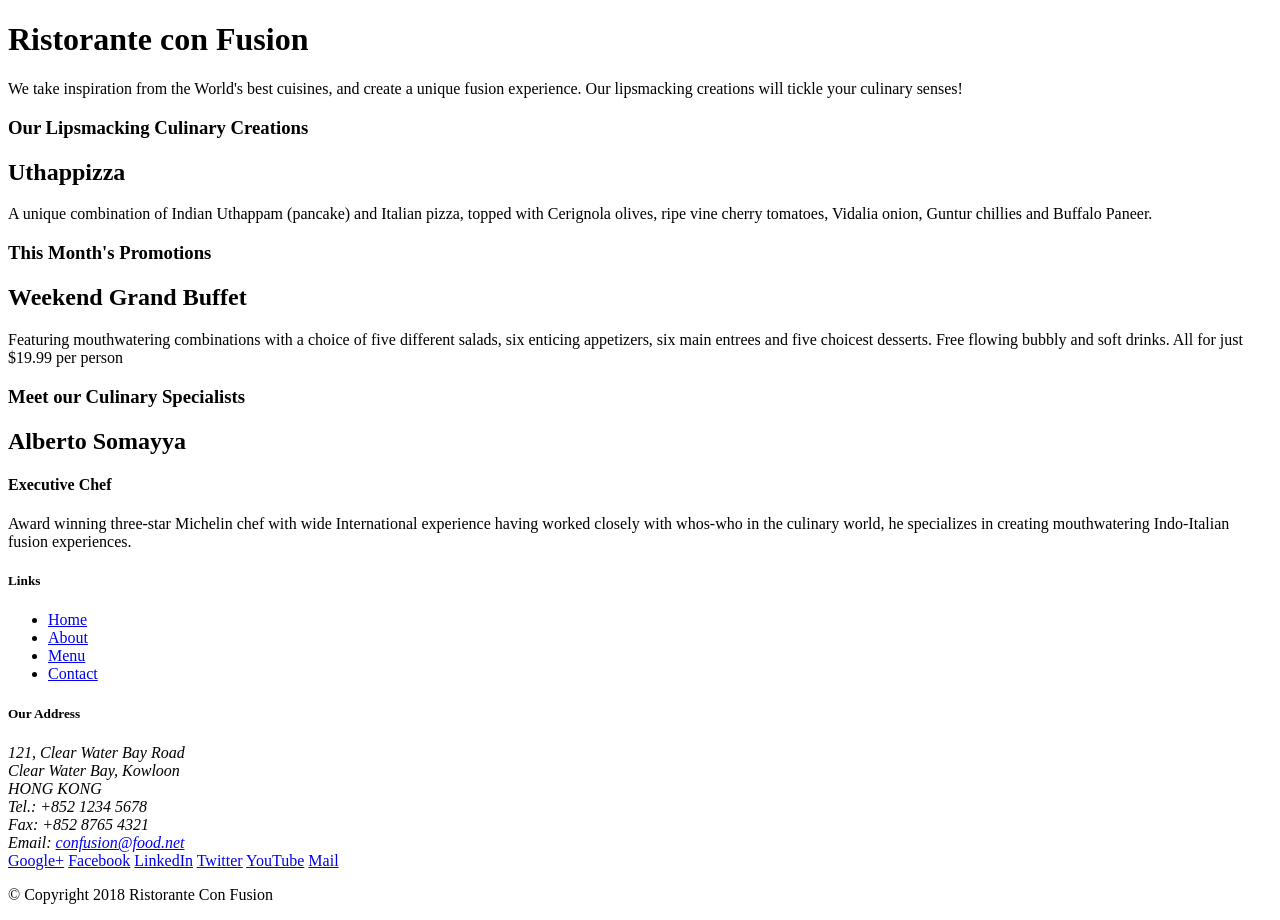
==== index.html @ 27001320 "first intialize" ====
<!DOCTYPE html>
<html lang="en">

<head>
    <title>Ristorante Con Fusion</title>
</head>

<body>

    <header>
        <div>
            <div>
                <div>
                    <h1>Ristorante con Fusion</h1>
                    <p>We take inspiration from the World's best cuisines, and create a unique fusion experience. Our lipsmacking creations will tickle your culinary senses!</p>
                </div>
                <div>
                </div>
            </div>
        </div>
    </header>

    <div>
        <div>
            <div>
                <h3>Our Lipsmacking Culinary Creations</h3>
            </div>
            <div>
                <h2>Uthappizza</h2>
                <p>A unique combination of Indian Uthappam (pancake) and Italian pizza, topped with Cerignola olives, ripe vine cherry tomatoes, Vidalia onion, Guntur chillies and Buffalo Paneer.</p>
            </div>
        </div>


        <div>
            <div>
                <h3>This Month's Promotions</h3>
            </div>
            <div>
                <h2>Weekend Grand Buffet</h2>
                <p>Featuring mouthwatering combinations with a choice of five different salads, six enticing appetizers, six main entrees and five choicest desserts. Free flowing bubbly and soft drinks. All for just $19.99 per person </p>
            </div>
        </div>

        <div>
            <div>
                <h3>Meet our Culinary Specialists</h3>
            </div>
            <div>
                <h2>Alberto Somayya</h2>
                <h4>Executive Chef</h4>
                <p>Award winning three-star Michelin chef with wide International experience having worked closely with whos-who in the culinary world, he specializes in creating mouthwatering Indo-Italian fusion experiences. </p>
            </div>
        </div>
    </div>

    <footer>
        <div>
            <div>             
                <div>
                    <h5>Links</h5>
                    <ul>
                        <li><a href="#">Home</a></li>
                        <li><a href="#">About</a></li>
                        <li><a href="#">Menu</a></li>
                        <li><a href="#">Contact</a></li>
                    </ul>
                </div>
                <div>
                    <h5>Our Address</h5>
                    <address>
		              121, Clear Water Bay Road<br>
		              Clear Water Bay, Kowloon<br>
		              HONG KONG<br>
		              Tel.: +852 1234 5678<br>
		              Fax: +852 8765 4321<br>
		              Email: <a href="mailto:confusion@food.net">confusion@food.net</a>
		           </address>
                </div>
                <div>
                    <div>
                        <a href="http://google.com/+">Google+</a>
                        <a href="http://www.facebook.com/profile.php?id=">Facebook</a>
                        <a href="http://www.linkedin.com/in/">LinkedIn</a>
                        <a href="http://twitter.com/">Twitter</a>
                        <a href="http://youtube.com/">YouTube</a>
                        <a href="mailto:">Mail</a>
                    </div>
                </div>
           </div>
           <div>             
                <div>
                    <p>© Copyright 2018 Ristorante Con Fusion</p>
                </div>
           </div>
        </div>
    </footer>

</body>

</html>
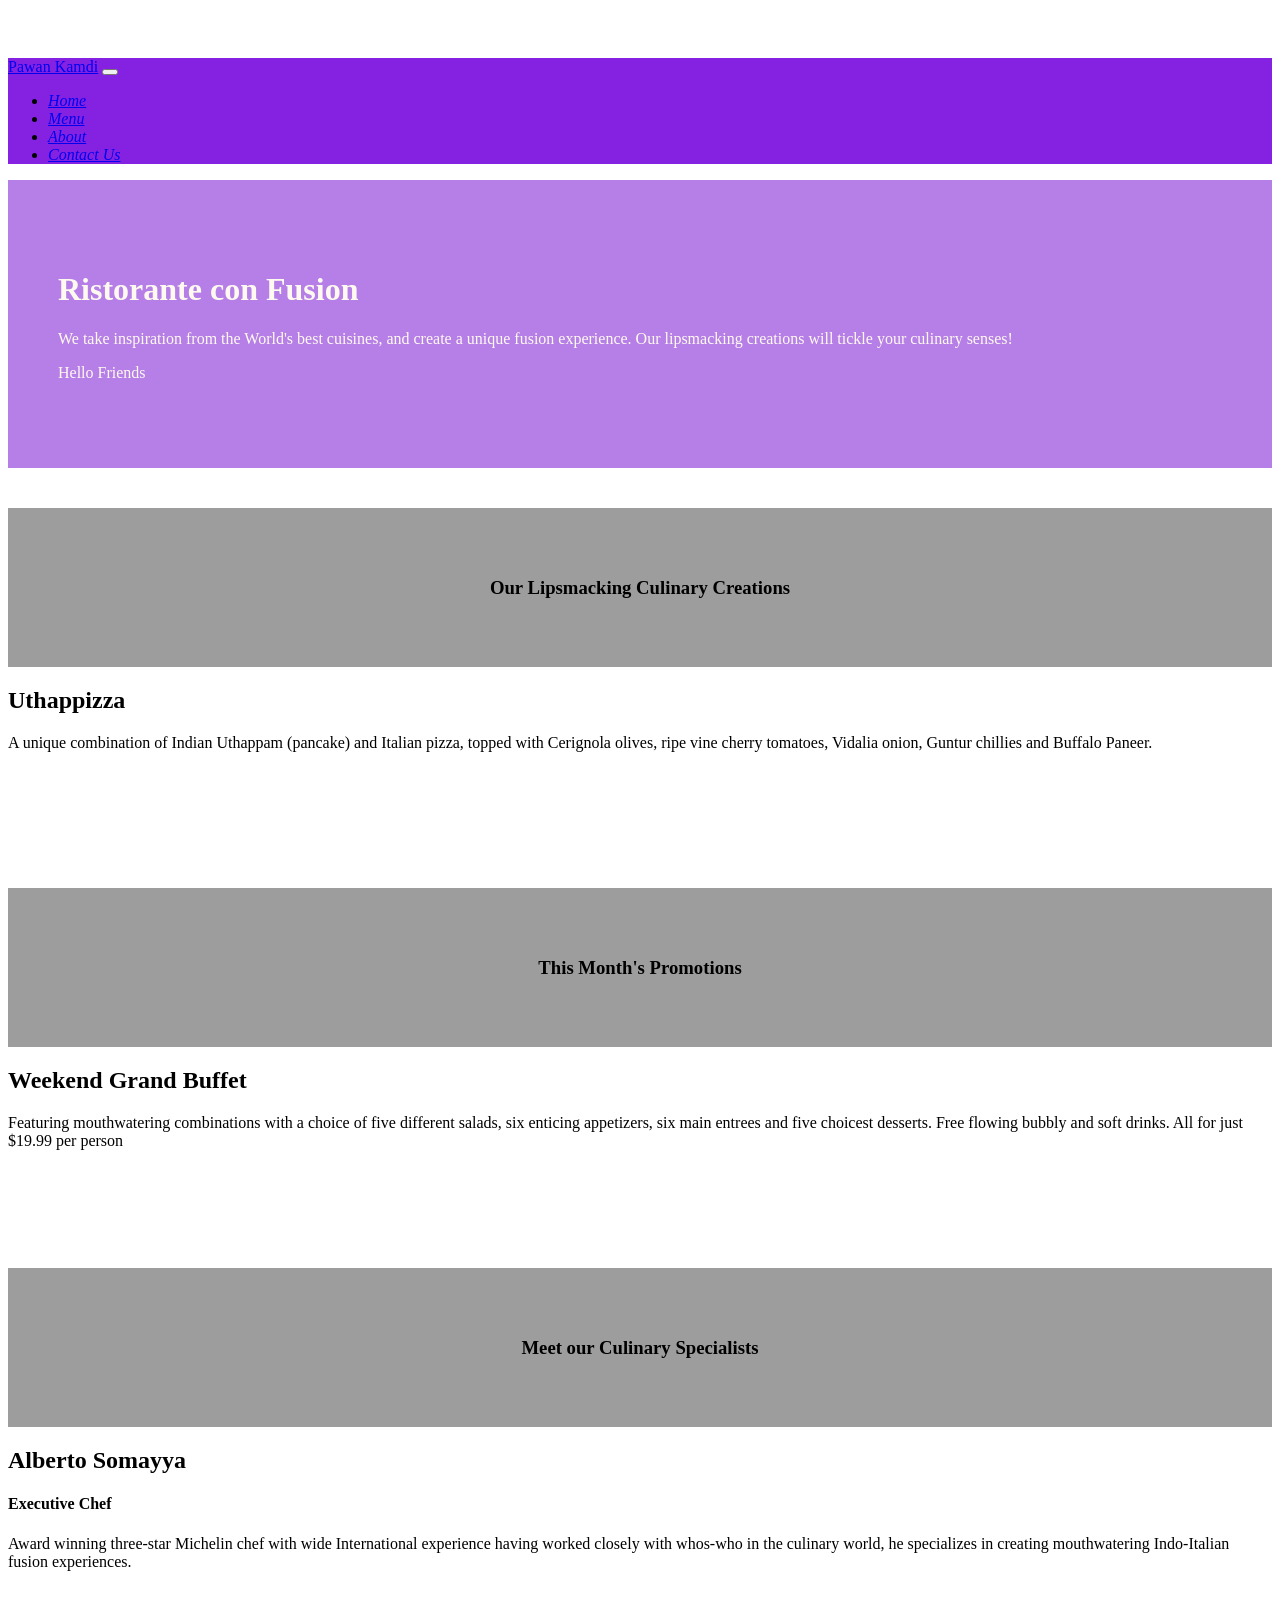
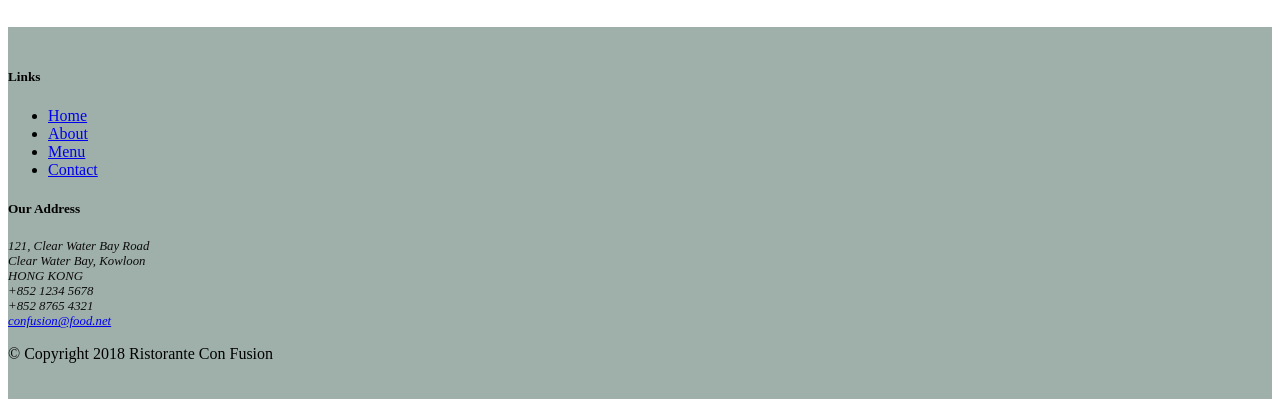
==== commit fed133bc: "button" ====
--- a/index.html
+++ b/index.html
@@ -2,51 +2,81 @@
 <html lang="en">
 
 <head>
+    <meta charset="utf-8">
+    <meta name="viewport" content="width=device-width, initial-scale=1, shrink-to-fit=no">
+    <meta http-equiv="x-ua-compatible" content="ie=edge">
+
+    <!-- Bootstrap CSS -->
+    <link rel="stylesheet" href="node_modules/bootstrap/dist/css/bootstrap.min.css">
+    <link rel="stylesheet" href="./css/index.css"/>
+    <link rel="stylesheet" href="node_modules/font-awesome/css/font-awesome.min.css">
+    <link rel="stylesheet" href="node_modules/bootstrap-social/bootstrap-social.css">
     <title>Ristorante Con Fusion</title>
 </head>
 
 <body>
+<!--Navbar -->
+    <nav class="navbar navbar-dark  navbar-expand-sm fixed-top">
+        <div class="container">
+            <a href="#" class="navbar-brand mr-3">Pawan Kamdi</a>
+            <button class="navbar-toggler" type="button" data-toggle="collapse" data-target="#demo">
+                <span class="navbar-toggler-icon"></span>
+            </button>
+            <div class="collapse navbar-collapse" id="demo">
+            <ul class="navbar-nav mr-auto">
+                <li class="nav-item active"><a class="nav-link" href="#"><i class="fa fa-home fa-lg"> Home</i></a></li>
+                <li class="nav-item "><a class="nav-link" href="#"><i class="fa fa-list fa-lg"> Menu</i></a></li>
+                <li class="nav-item"><a class="nav-link" href="./about.html"><i class="fa fa-info fa-lg"> About</i></a></li>
+                <li class="nav-item"><a class="nav-link" href="./contactus.html"><i class="fa fa-address-card fa-lg"> Contact Us</i></a></li>
 
-    <header>
-        <div>
-            <div>
-                <div>
+            </ul>
+             </div>
+        </div>
+    </nav>
+
+
+
+    <header class="jumbotron">
+        <div class="container">
+            <div class="row row-header">
+                <div class="col-12 col-sm-6">
                     <h1>Ristorante con Fusion</h1>
                     <p>We take inspiration from the World's best cuisines, and create a unique fusion experience. Our lipsmacking creations will tickle your culinary senses!</p>
                 </div>
-                <div>
+                <div class="col-12 col-sm-auto"> 
+                    <p>Hello Friends</p>
                 </div>
             </div>
         </div>
     </header>
 
-    <div>
-        <div>
-            <div>
+    <div class="container">
+        <div class="row row-content align-items-center">
+            <div class="col-12 col-sm-4 col-md-3 test">
                 <h3>Our Lipsmacking Culinary Creations</h3>
             </div>
-            <div>
+            <div  class="mt-4 col col-sm col-md">
                 <h2>Uthappizza</h2>
                 <p>A unique combination of Indian Uthappam (pancake) and Italian pizza, topped with Cerignola olives, ripe vine cherry tomatoes, Vidalia onion, Guntur chillies and Buffalo Paneer.</p>
             </div>
         </div>
 
 
-        <div>
-            <div>
+        <div class="row row-content align-items-center">
+            <div class="col-12 col-sm-4 col-md-3 test">
                 <h3>This Month's Promotions</h3>
             </div>
-            <div>
+            <div class="mt-4 col col-sm col-md">
                 <h2>Weekend Grand Buffet</h2>
                 <p>Featuring mouthwatering combinations with a choice of five different salads, six enticing appetizers, six main entrees and five choicest desserts. Free flowing bubbly and soft drinks. All for just $19.99 per person </p>
             </div>
         </div>
 
-        <div>
-            <div>
+        <div class="row row-content align-items-center">
+            <div class="col-12 col-sm-4 col-md-3 test">
                 <h3>Meet our Culinary Specialists</h3>
             </div>
-            <div>
+            <div class="mt-4 col col-sm col-md">
                 <h2>Alberto Somayya</h2>
                 <h4>Executive Chef</h4>
                 <p>Award winning three-star Michelin chef with wide International experience having worked closely with whos-who in the culinary world, he specializes in creating mouthwatering Indo-Italian fusion experiences. </p>
@@ -54,48 +84,52 @@
         </div>
     </div>
 
-    <footer>
-        <div>
-            <div>             
-                <div>
+    <footer class="footer" >
+        <div class="container">
+            <div class="row">             
+                <div class="col-4 col-sm-2 offset-1">
                     <h5>Links</h5>
-                    <ul>
+                    <ul class="list-unstyled">
                         <li><a href="#">Home</a></li>
                         <li><a href="#">About</a></li>
                         <li><a href="#">Menu</a></li>
-                        <li><a href="#">Contact</a></li>
+                        <li><a href="./contactus.html">Contact</a></li>
                     </ul>
                 </div>
-                <div>
+                <div class="col-7 col-sm-5">
                     <h5>Our Address</h5>
-                    <address>
+                    <address >
 		              121, Clear Water Bay Road<br>
 		              Clear Water Bay, Kowloon<br>
 		              HONG KONG<br>
-		              Tel.: +852 1234 5678<br>
-		              Fax: +852 8765 4321<br>
-		              Email: <a href="mailto:confusion@food.net">confusion@food.net</a>
+		             <i class="fa fa-phone fa-lg"> </i> +852 1234 5678 <br>
+		             <i class="fa fa-fax fa-lg"></i> +852 8765 4321<br>
+		             <i class="fa fa-envelope fa-lg"></i> <a href="mailto:confusion@food.net">confusion@food.net</a>
 		           </address>
                 </div>
-                <div>
-                    <div>
-                        <a href="http://google.com/+">Google+</a>
-                        <a href="http://www.facebook.com/profile.php?id=">Facebook</a>
-                        <a href="http://www.linkedin.com/in/">LinkedIn</a>
-                        <a href="http://twitter.com/">Twitter</a>
-                        <a href="http://youtube.com/">YouTube</a>
-                        <a href="mailto:">Mail</a>
+                <div class="my-3 col-12 col-sm-4 align-self-center">
+                    <div class="text-center">
+                        <a class="btn btn-social-icon btn-google" href="http://google.com/+"><i class="fa fa-google-plus fa-lg"></i></a>
+                        <a class="btn btn-social-icon btn-facebook" href="http://www.facebook.com/profile.php?id="><i class="fa fa-facebook fa-lg"></i></a>
+                        <a class="btn btn-social-icon btn-linkedin" href="http://www.linkedin.com/in/"><i class="fa fa-linkedin fa-lg"></i></a>
+                        <a class="btn btn-social-icon btn-twitter" href="http://twitter.com/"><i class="fa fa-twitter fa-lg"></i></a>
+                        <a class="btn btn-social-icon btn-google" href="http://youtube.com/"><i class="fa fa-youtube fa-lg"></i></a>
+                        <a class="btn btn-social-icon btn-facebook" href="mailto:"><i class="fa fa-envelope-o fa-lg"></i></a>
                     </div>
                 </div>
            </div>
-           <div>             
-                <div>
+           <div class="row justify-content-center">             
+                <div class="col-auto mt-4">
                     <p>© Copyright 2018 Ristorante Con Fusion</p>
                 </div>
            </div>
         </div>
     </footer>
 
+     <!-- jQuery first, then Popper.js, then Bootstrap JS. -->
+     <script src="node_modules/jquery/dist/jquery.slim.min.js"></script>
+     <script src="node_modules/popper.js/dist/umd/popper.min.js"></script>
+     <script src="node_modules/bootstrap/dist/js/bootstrap.min.js"></script>
 </body>
 
 </html>
--- a/css/index.css
+++ b/css/index.css
@@ -0,0 +1,40 @@
+.row-header{
+            margin:0px auto;
+            padding:0px auto;
+            
+}
+.row-content{
+        margin:0px auto;
+        padding: 40px 0px;
+        min-height:300px;
+}
+.footer{
+        margin: 0px auto;
+        padding: 20px 0px;
+        background-color: rgba(105, 131, 122, 0.637);
+}
+.jumbotron{
+        margin: 0px auto;
+        padding: 70px 50px;
+        background-color: rgb(181, 127, 231);
+        color:floralwhite;
+        border-radius: 0px;
+    }
+address{
+        margin:0px;
+        font-size: 80%;
+        color: rgb(12, 11, 11);
+}
+.test{
+        background-color:rgba(0, 0, 0, 0.384);
+        padding:50px 15px;
+        text-align: center;
+}
+body{
+        padding:50px 0px 0px 0px;
+        z-index: 0;
+}
+.navbar-dark{
+       
+        background-color: rgb(133, 34, 226);
+}
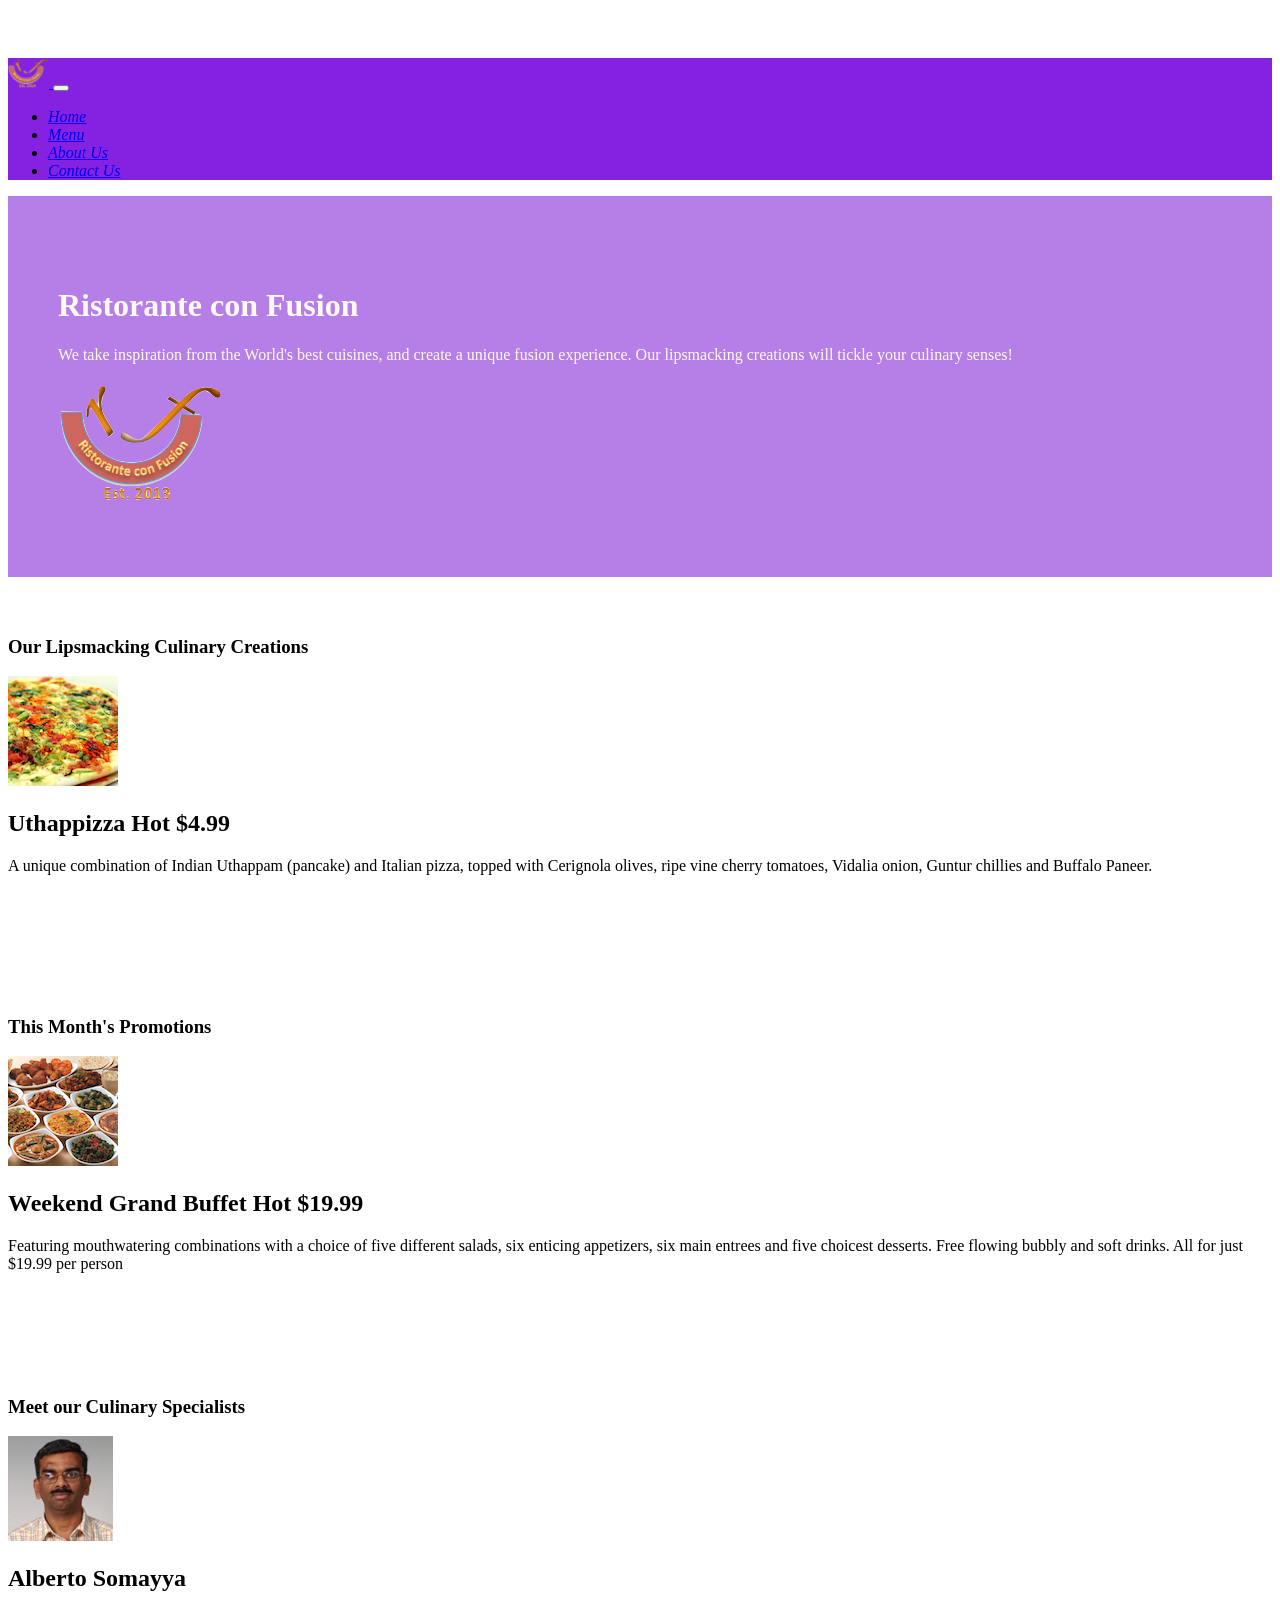
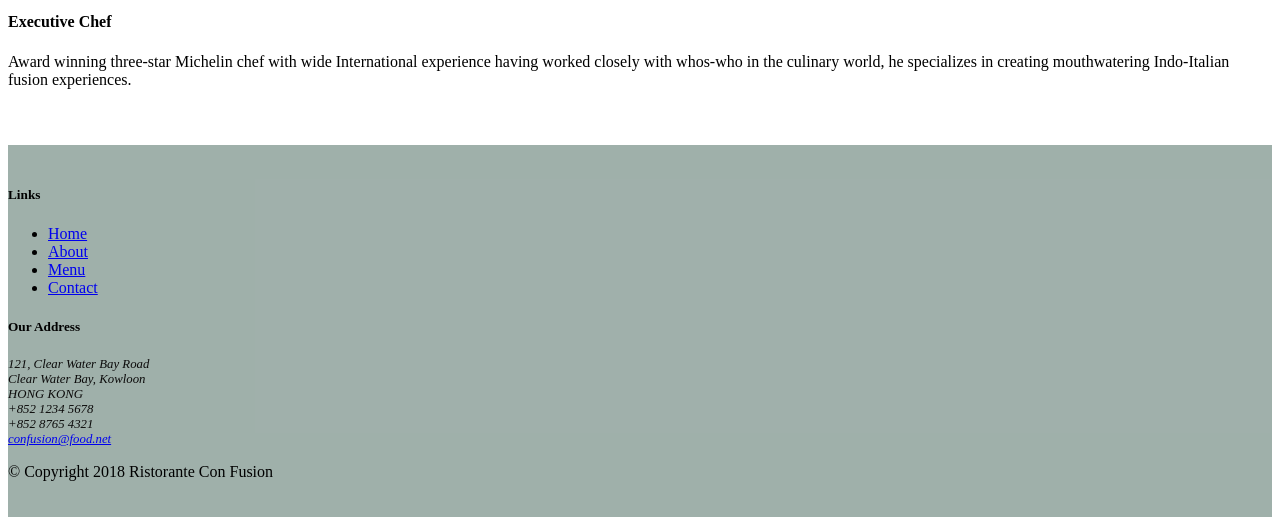
==== commit 57cbdd14: "tab" ====
--- a/index.html
+++ b/index.html
@@ -18,17 +18,16 @@
 <!--Navbar -->
     <nav class="navbar navbar-dark  navbar-expand-sm fixed-top">
         <div class="container">
-            <a href="#" class="navbar-brand mr-3">Pawan Kamdi</a>
+            <a href="#" class="navbar-brand "> <img src="img/logo.png" alt="" width="41" height="30"> </a>
             <button class="navbar-toggler" type="button" data-toggle="collapse" data-target="#demo">
                 <span class="navbar-toggler-icon"></span>
             </button>
             <div class="collapse navbar-collapse" id="demo">
-            <ul class="navbar-nav mr-auto">
+            <ul class="navbar-nav ml-auto">
                 <li class="nav-item active"><a class="nav-link" href="#"><i class="fa fa-home fa-lg"> Home</i></a></li>
                 <li class="nav-item "><a class="nav-link" href="#"><i class="fa fa-list fa-lg"> Menu</i></a></li>
-                <li class="nav-item"><a class="nav-link" href="./about.html"><i class="fa fa-info fa-lg"> About</i></a></li>
+                <li class="nav-item"><a class="nav-link" href="./aboutus.html"><i class="fa fa-info fa-lg"> About Us</i></a></li>
                 <li class="nav-item"><a class="nav-link" href="./contactus.html"><i class="fa fa-address-card fa-lg"> Contact Us</i></a></li>
-
             </ul>
              </div>
         </div>
@@ -39,12 +38,12 @@
     <header class="jumbotron">
         <div class="container">
             <div class="row row-header">
-                <div class="col-12 col-sm-6">
+                <div class="col-12 col-sm-7">
                     <h1>Ristorante con Fusion</h1>
                     <p>We take inspiration from the World's best cuisines, and create a unique fusion experience. Our lipsmacking creations will tickle your culinary senses!</p>
                 </div>
-                <div class="col-12 col-sm-auto"> 
-                    <p>Hello Friends</p>
+                <div class="col-12 col-sm align-self-center"> 
+                    <img src="img/logo.png" class="img-fluid" alt="">
                 </div>
             </div>
         </div>
@@ -52,34 +51,52 @@
 
     <div class="container">
         <div class="row row-content align-items-center">
-            <div class="col-12 col-sm-4 col-md-3 test">
+            <div class="col-12 col-sm-4 col-md-3">
                 <h3>Our Lipsmacking Culinary Creations</h3>
             </div>
             <div  class="mt-4 col col-sm col-md">
-                <h2>Uthappizza</h2>
-                <p>A unique combination of Indian Uthappam (pancake) and Italian pizza, topped with Cerignola olives, ripe vine cherry tomatoes, Vidalia onion, Guntur chillies and Buffalo Paneer.</p>
-            </div>
+                <div class="media">
+                    <img class="mr-3 d-flex img-thumbnail align-self-center" src="img/uthappizza.png" alt="">
+                    <div class="media-body">
+                        <h2 class="mt-0">Uthappizza <span class="badge badge-danger">Hot</span> <span class="badge badge-pill badge-secondary">$4.99</span> </h2>
+                        <p class="d-none d-sm-block">A unique combination of Indian Uthappam (pancake) and Italian pizza, topped with Cerignola olives, ripe vine cherry tomatoes, Vidalia onion, Guntur chillies and Buffalo Paneer.</p>
+          
+                    </div>
+                </div>
+             </div>
         </div>
 
 
         <div class="row row-content align-items-center">
-            <div class="col-12 col-sm-4 col-md-3 test">
+            <div class="col-12 col-sm-4 col-md-3 ">
                 <h3>This Month's Promotions</h3>
             </div>
             <div class="mt-4 col col-sm col-md">
-                <h2>Weekend Grand Buffet</h2>
-                <p>Featuring mouthwatering combinations with a choice of five different salads, six enticing appetizers, six main entrees and five choicest desserts. Free flowing bubbly and soft drinks. All for just $19.99 per person </p>
-            </div>
+                <div class="media">
+                    <img class="img-thumbnail mr-3 align-self-center" src="img/buffet.png" alt="">
+                <div class="media-body">
+                    <h2>Weekend Grand Buffet <span class="badge badge-danger">Hot</span> <span class="badge badge-pill badge-secondary">$19.99</span></h2>
+                    <p class="d-none d-sm-block">Featuring mouthwatering combinations with a choice of five different salads, six enticing appetizers, six main entrees and five choicest desserts. Free flowing bubbly and soft drinks. All for just $19.99 per person </p>
+                </div>
+                </div>
+                </div>
         </div>
 
         <div class="row row-content align-items-center">
-            <div class="col-12 col-sm-4 col-md-3 test">
+            <div class="col-12 col-sm-4 col-md-3 ">
                 <h3>Meet our Culinary Specialists</h3>
             </div>
             <div class="mt-4 col col-sm col-md">
-                <h2>Alberto Somayya</h2>
-                <h4>Executive Chef</h4>
-                <p>Award winning three-star Michelin chef with wide International experience having worked closely with whos-who in the culinary world, he specializes in creating mouthwatering Indo-Italian fusion experiences. </p>
+                <div class="media">
+                    <div class="media">
+                        <img class="img-thumbnail mr-3 align-self-center" src="img/alberto.png" alt="">
+                    <div class="media-body">
+                        <h2>Alberto Somayya</h2>
+                        <h4>Executive Chef</h4>
+                        <p class="d-none d-sm-block">Award winning three-star Michelin chef with wide International experience having worked closely with whos-who in the culinary world, he specializes in creating mouthwatering Indo-Italian fusion experiences. </p>
+        
+                    </div>
+                </div>
             </div>
         </div>
     </div>
--- a/css/index.css
+++ b/css/index.css
@@ -37,4 +37,11 @@
 .navbar-dark{
        
         background-color: rgb(133, 34, 226);
+}
+.tab-content{
+        border-left:2px solid #ddd;
+        border-bottom: 2px solid #ddd;
+        border-right: 2px solid #ddd;
+        padding:15px;
+        background-color: #fcfcfcb9;
 }
